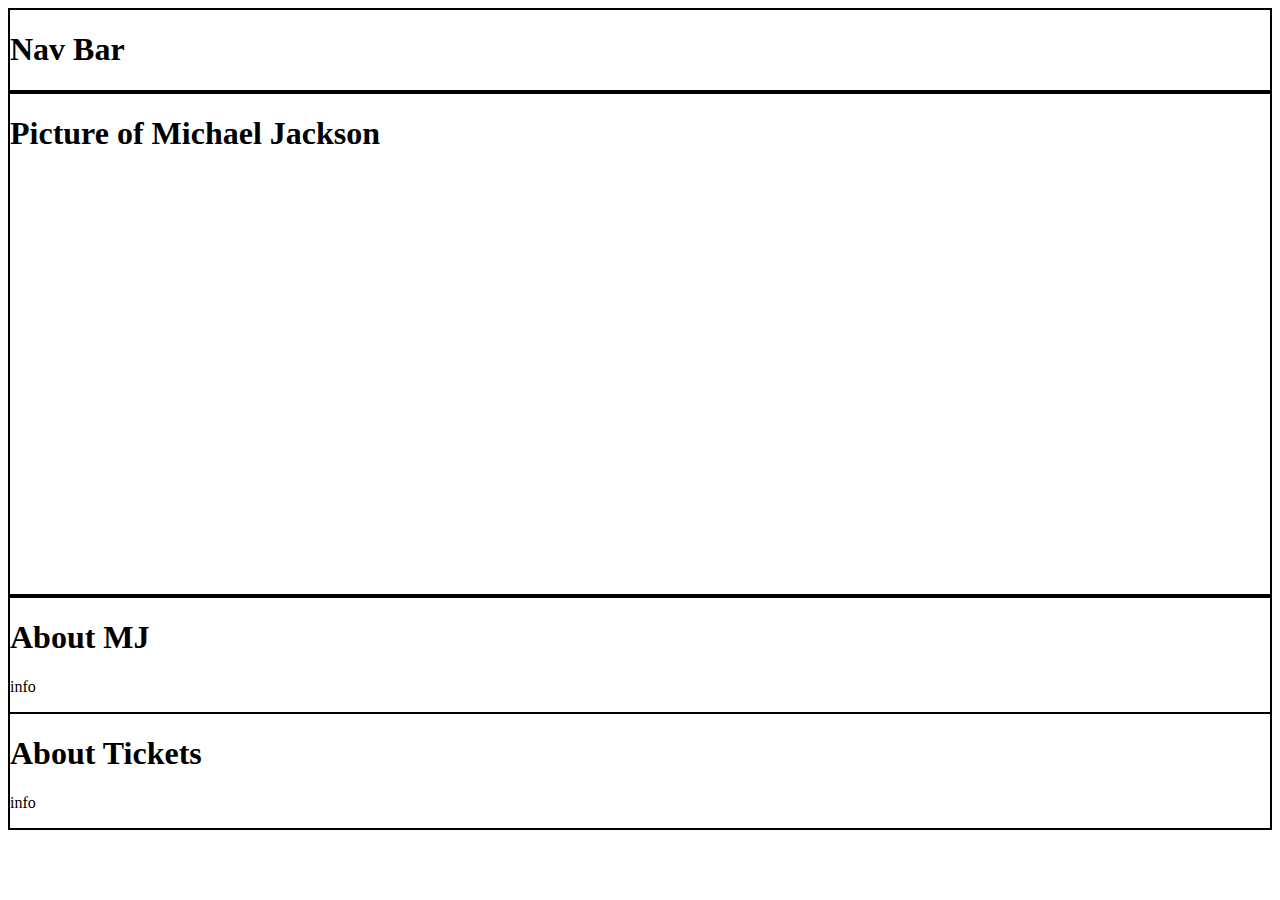
==== index.html @ b5a9cb28 "first commit" ====
<!doctype html>
<html lang="en">
  <head>
    <meta charset="utf-8">
    <meta name="viewport" content="width=device-width, initial-scale=1">
    <title>Bootstrap demo</title>
    <link href="https://cdn.jsdelivr.net/npm/bootstrap@5.3.0-alpha3/dist/css/bootstrap.min.css" rel="stylesheet" integrity="sha384-KK94CHFLLe+nY2dmCWGMq91rCGa5gtU4mk92HdvYe+M/SXH301p5ILy+dN9+nJOZ" crossorigin="anonymous">
    <link rel="stylesheet" href="css/style.css">
</head>
  <body>
    <div class='container-fluid'>
        <div class="row">
            <div class="col">
                <h1>Nav Bar</h1>
            </div>
        </div>
        <div class="row">
            <div class="col big">
                <h1>Picture of Michael Jackson</h1>
            </div>
        </div>
        <div class="row">
            <div class="col">
                <h1>About MJ</h1>
                <p>info</p>
            </div>
            <div class="col">
                <h1>About Tickets</h1>
                <p>info</p>
            </div>
        </div>
    </div>
    <script src="https://cdn.jsdelivr.net/npm/bootstrap@5.3.0-alpha3/dist/js/bootstrap.bundle.min.js" integrity="sha384-ENjdO4Dr2bkBIFxQpeoTz1HIcje39Wm4jDKdf19U8gI4ddQ3GYNS7NTKfAdVQSZe" crossorigin="anonymous"></script>
  </body>
</html>
---- css/style.css ----
.row {
    border: black 1px solid;
}

.col {
    border: black 1px solid;
}

.big {
    height: 500px;
}
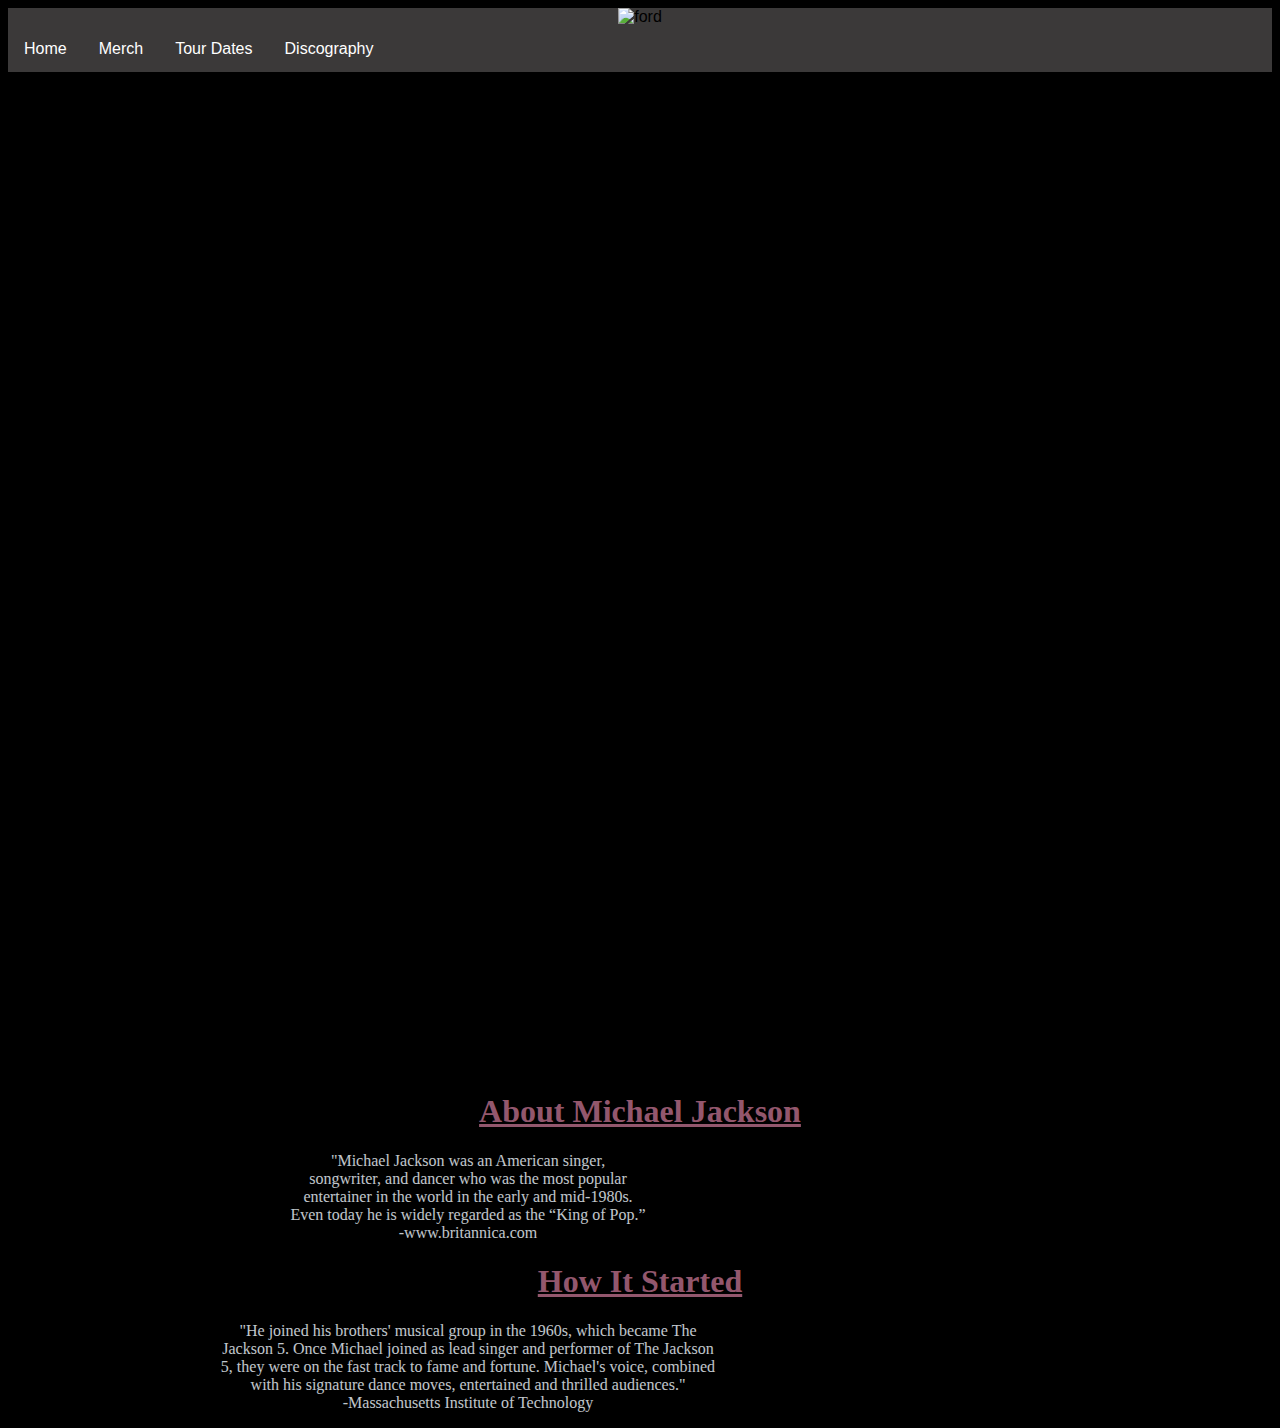
==== commit fae0ecce: "home" ====
--- a/index.html
+++ b/index.html
@@ -10,23 +10,29 @@
   <body>
     <div class='container-fluid'>
         <div class="row">
-            <div class="col">
-                <h1>Nav Bar</h1>
-            </div>
+            <nav class="navbar justify-content-center">
+                <img class=" logo" src="https://seeklogo.com/images/M/michael-jackson-logo-A8BDF1A027-seeklogo.com.png" alt="ford">
+                <ul>
+                    <li><a href="default.asp">Home</a></li>
+                    <li><a href="news.asp">Merch</a></li>
+                    <li><a href="contact.asp">Tour Dates</a></li>
+                    <li><a href="about.asp">Discography</a></li>
+                </ul>
+            </nav>
         </div>
         <div class="row">
             <div class="col big">
-                <h1>Picture of Michael Jackson</h1>
+                <h1></h1>
             </div>
         </div>
-        <div class="row">
+        <div class="row space">
             <div class="col">
-                <h1>About MJ</h1>
-                <p>info</p>
+                <h1>About Michael Jackson</h1>
+                <p>"Michael Jackson was an American singer, <br> songwriter, and dancer who was the most popular <br> entertainer in the world in the early and mid-1980s. <br> Even today he is widely regarded as the “King of Pop.” <br>-www.britannica.com</p>
             </div>
             <div class="col">
-                <h1>About Tickets</h1>
-                <p>info</p>
+                <h1>How It Started</h1>
+                <p>"He joined his brothers' musical group in the 1960s, which became The Jackson 5. Once Michael joined as lead singer and performer of The Jackson 5, they were on the fast track to fame and fortune. Michael's voice, combined with his signature dance moves, entertained and thrilled audiences." <br> -Massachusetts Institute of Technology</p>
             </div>
         </div>
     </div>
--- a/css/style.css
+++ b/css/style.css
@@ -1,11 +1,71 @@
-.row {
-    border: black 1px solid;
-}
 
-.col {
-    border: black 1px solid;
-}
 
 .big {
     height: 500px;
+}
+body {
+    background-image: url(https://wallpapers.com/images/hd/michael-jackson-live-concert-q0z8aod99g8aqea1.jpg);
+    background-repeat: no-repeat;
+    background-size: cover;
+    background-color: black;
+    text-align: center;
+    align-items: center;
+}
+
+ul {
+    list-style-type: none;
+    margin: 0;
+    padding: 0;
+    overflow: hidden;
+    background-color: black;
+    background-color: transparent;
+  }
+  
+  li {
+    float: left;
+    text-align: center;
+  }
+  
+  li a {
+    display: block;
+    color: white;
+    text-align: center;
+    padding: 14px 16px;
+    text-decoration: none;
+  }
+  
+  /* Change the link color to #111 (black) on hover */
+  li a:hover {
+    color: white;
+    text-decoration: underline rgb(255, 255, 255);
+    font-weight: bold;
+  }
+
+  nav {
+    background-color: rgb(59, 57, 57);
+    font-family: 'fordngbs-antenna-bold',arial,helvetica,sans-serif;
+  }
+/* */
+
+.logo {
+    height: 100px;
+    width: 70px;
+}
+
+.space {
+    margin-top: 500px;
+    background-color: black;
+    opacity: 80%;
+}
+
+p {
+    background-color: black;
+    color: aliceblue;
+    width: 500px;
+    margin-left: 210px;
+}
+
+h1 {
+    color: rgb(184, 109, 137);
+    text-decoration: underline;
 }